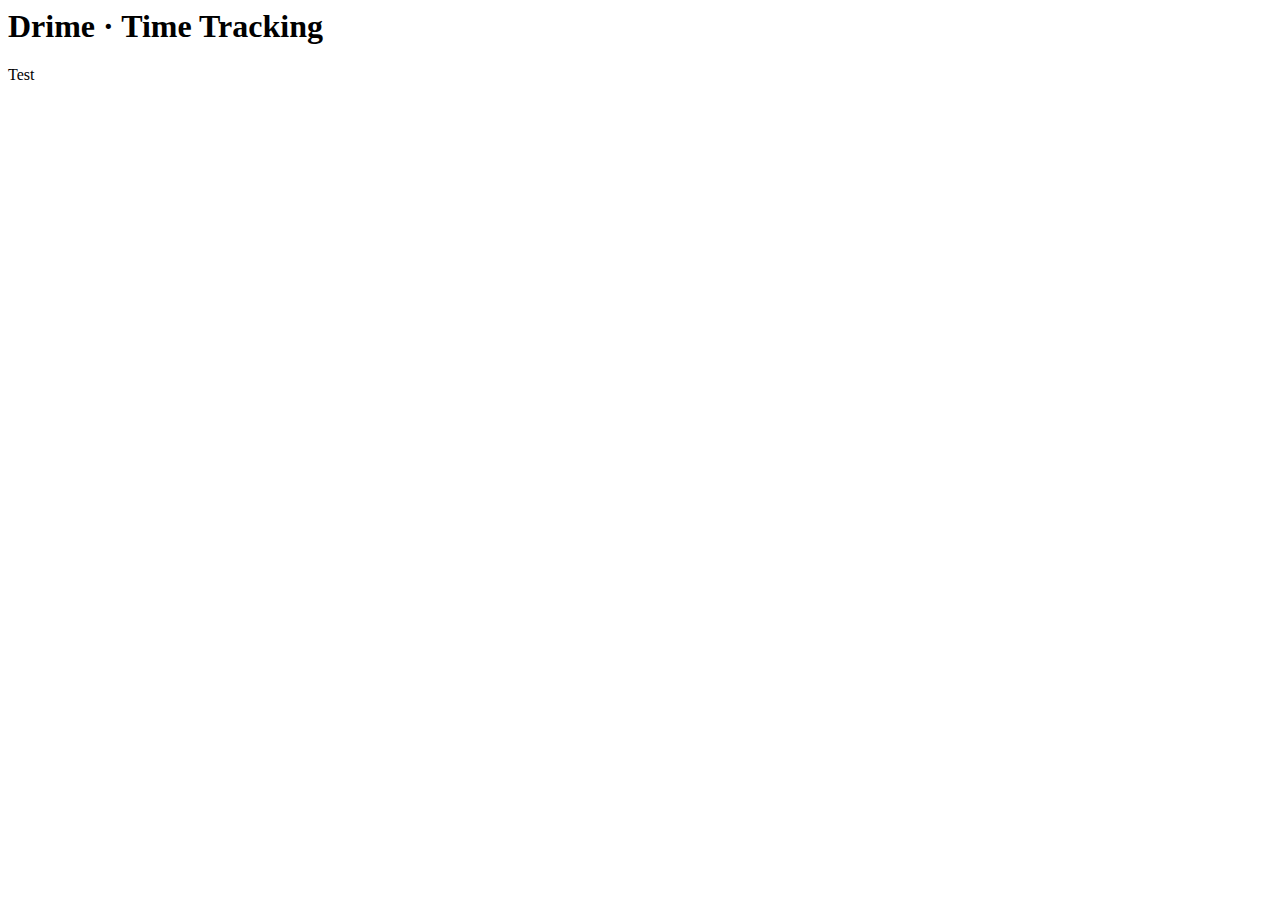
==== Resources/drime.html @ 209091a8 "working tray and menu" ====
<html>
<head>
	<script type="text/javascript" src="libs/jquery-1.8.3.min.js"></script>
  	<script type="text/javascript" src="libs/i18next-1.5.9.min.js"></script>
  	<script type="text/javascript" src="drime.js"></script>
  	<style type="text/css">
    	@import "style.css";
  	</style>
</head>
<body class="drimeapp">
	<h1 data-i18n="app.title"></h1>
	<p>Test</p>
</body>
</html>
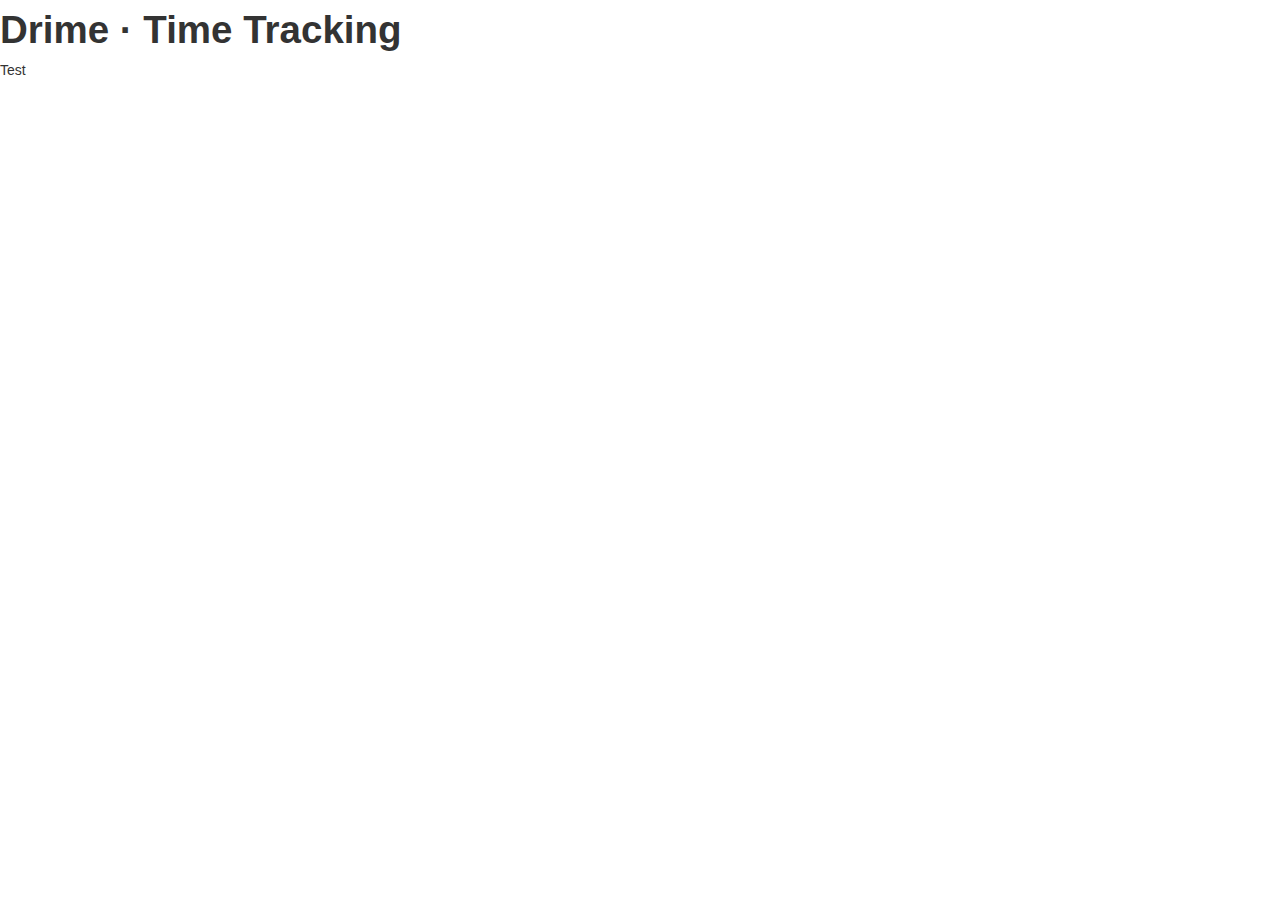
==== commit b00766d9: "bootstrap integrated" ====
--- a/Resources/drime.html
+++ b/Resources/drime.html
@@ -2,9 +2,12 @@
 <head>
 	<script type="text/javascript" src="libs/jquery-1.8.3.min.js"></script>
   	<script type="text/javascript" src="libs/i18next-1.5.9.min.js"></script>
+  	<script type="text/javascript" src="libs/bootstrap.min.js"></script>
   	<script type="text/javascript" src="drime.js"></script>
   	<style type="text/css">
-    	@import "style.css";
+  		@import "css/bootstrap.min.css";
+  		@import "css/bootstrap-responsive.min.css";
+    	@import "css/style.css";
   	</style>
 </head>
 <body class="drimeapp">
